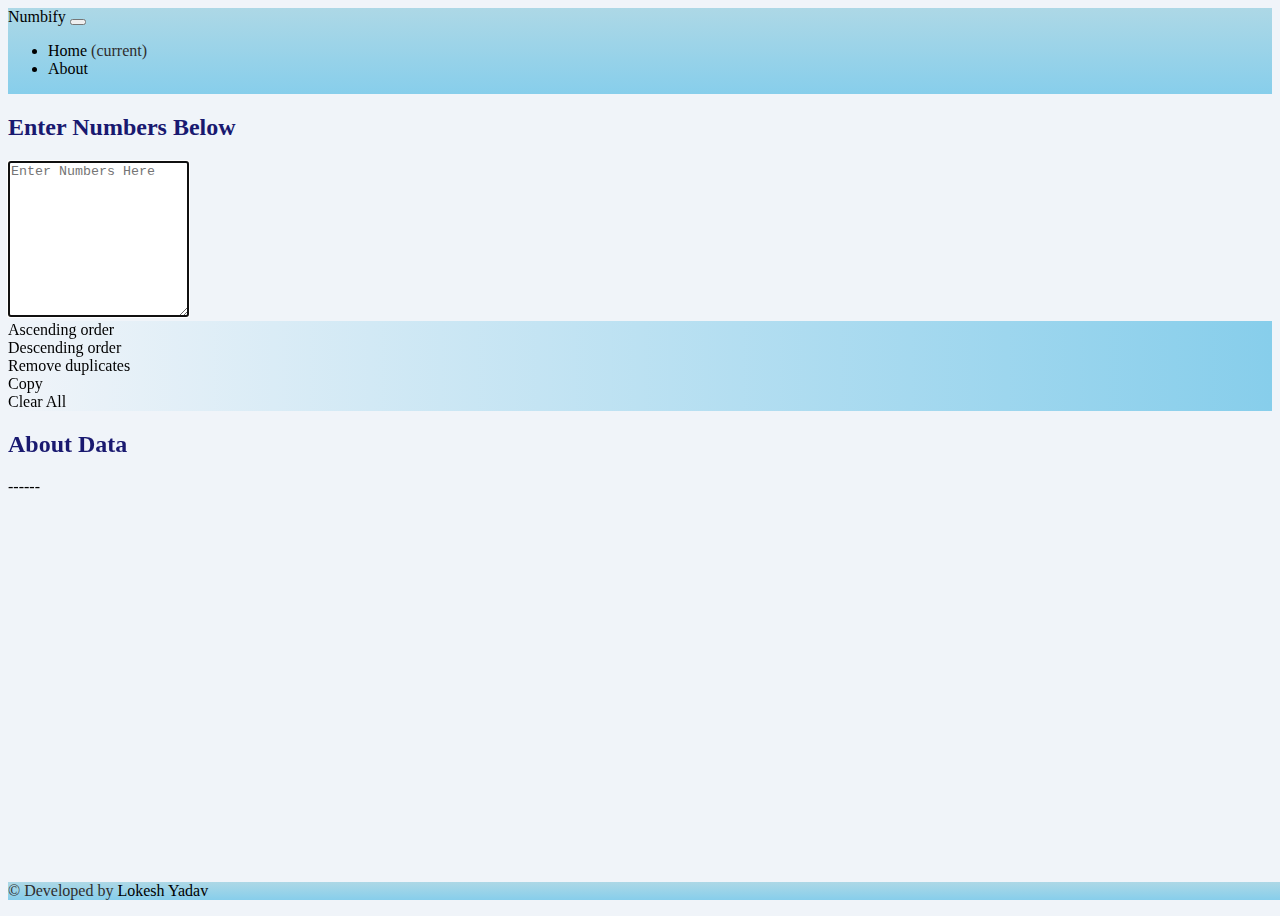
==== index.html @ 17174b69 "added files" ====
<!doctype html>
<html lang="en">
  <head>
  
    <meta charset="utf-8">
    <meta name="viewport" content="width=device-width, initial-scale=1, shrink-to-fit=no">


    <link rel="stylesheet" href="https://cdn.jsdelivr.net/npm/bootstrap@4.1.3/dist/css/bootstrap.min.css" integrity="sha384-MCw98/SFnGE8fJT3GXwEOngsV7Zt27NXFoaoApmYm81iuXoPkFOJwJ8ERdknLPMO" crossorigin="anonymous">
    <meta name="keywords" content="numeric data, numbers, arrange, ascending order, descending order, sum, length, average, copy, duplicates, data manipulation, dataset organization, calculations, online tool, short">
    <meta name="description" content="Discover a versatile online tool for effortlessly managing numeric data! Our website empowers you to swiftly arrange numbers in ascending or descending order, calculate sums, lengths, and averages with ease. Seamlessly copy all numbers or efficiently remove duplicates for streamlined data manipulation. Whether you're organizing datasets or simplifying calculations, our website offers a user-friendly experience for all your numerical needs.">

    <title>Numbify</title>
    <link rel="stylesheet" href="style.css">
  </head>
  <body>
    <nav class="navbar navbar-expand-lg">
    <!-- <nav class="navbar navbar-expand-lg navbar-light bg-light"> -->
        <a class="navbar-brand" href="#">Numbify</a>
        <button class="navbar-toggler" type="button" data-toggle="collapse" data-target="#navbarSupportedContent" aria-controls="navbarSupportedContent" aria-expanded="false" aria-label="Toggle navigation">
          <span class="navbar-toggler-icon"></span>
        </button>
      
        <div class="collapse navbar-collapse" id="navbarSupportedContent">
          <ul class="navbar-nav mr-auto">
            <li class="nav-item active">
              <a class="nav-link" href="#">Home <span class="sr-only">(current)</span></a>
            </li>
            <li class="nav-item active">
              <a class="nav-link" href="about.html">About <span class="sr-only"></span></a>
            </li>
          </ul>
          <form class="form-inline my-2 my-lg-0">
          </form>
        </div>
      </nav>
      <form>
        <div class="container">

            <div class="form-group">
                <!-- <label for="Textbox">Enter Numbers Below</label> -->
                <h2 class="my-4">Enter Numbers Below</h2>
                <textarea class="form-control" autofocus placeholder="Enter Numbers Here" oninput='onChangefun()'  id="Textbox" rows="10"></textarea>
            </div>
        </form>
        <p class="pb-3 mb-0 war lh-sm mx-2 dis-none" id="pra">
          
          To ensure accurate results, please input only numbers separated by single commas.
        </p>
        <div class="btn btn-primary my-2 mx-1">Ascending order</div>
        <div class="btn btn-primary my-2 mx-1">Descending order</div>
        <!-- <div class="btn btn-primary my-2 mx-1 max" id = "max">Maximum/Minimum</div> -->
        <!-- <div class="btn btn-primary my-2 mx-1 sum">Sum</div> -->
        <!-- <div class="btn btn-primary my-2 mx-1 length">Length</div> -->
        <div class="btn btn-primary my-2 mx-1 duplicat">Remove duplicates</div>
        <!-- <div class="btn btn-primary my-2 mx-1 average">Average</div> -->
        <div class="btn btn-primary my-2 mx-1 average copy" id="copy">Copy</div>
        <div class="btn btn-primary my-2 mx-1 clear">Clear All</div>


        
    </div>
    <div class="container sec-container">
      <h2 >About Data</h2>
      <!-- <h3 id="sumdata"></h3> -->
      <p id="aboutdata">------</p>
      <!-- <p id="avgdata"> </p> -->
    </div>



      <footer class="d-flex flex-wrap py-3  justify-content-center  footer border-top">
          <span class="mb-3 mb-md-0 justify-content-center">© Developed by<a href="https://www.linkedin.com/in/yadavnihar"> Lokesh Yadav</a> </span>

      </footer>
    <!-- </div> -->







    <script>
       
let Ascending = document.getElementsByClassName("btn")[0];
let Descending = document.getElementsByClassName("btn")[1];
let length = document.getElementsByClassName("length")[0]
let sum = document.getElementsByClassName("sum")[0]
let average = document.getElementsByClassName("average")[0]
let duplicat = document.getElementsByClassName("duplicat")[0]
// let orginal = document.getElementsByClassName("orginal")[0]
let clear = document.getElementsByClassName("clear")[0]
// let war = document.getElementsByClassName("war")[0]
var Textbox = document.getElementById("Textbox");
var pra = document.getElementById("pra");
// let max = document.getElementById("max")
var abtData = document.getElementById("aboutdata")

Textbox.addEventListener("input", function() {
  var text = Textbox.value;
  var hasConsecutiveCommas = text.match(/,,/); 
  var hasAlphabets = /[a-zA-Z]/.test(text); 

  if (hasConsecutiveCommas || hasAlphabets) {
 
      Textbox.style.borderColor = "red"; 
      pra.classList.remove("dis-none");
  } else {
    Textbox.style.borderColor = "initial";
    pra.classList.add("dis-none");
  }
});



function onChangefun(){


  let l = Textbox.value.split(",").filter(Number).length; 


                let values = Textbox.value.split(",").map(Number).filter(num => !isNaN(num)); 

            let sum = 0;

            for (let i = 0; i < values.length; i++) {
                sum += values[i];
            }
            let changeavg = (sum / l).toFixed(2)

           
        abtData.innerHTML = "<span class='text'>Total sum of numbers: </span><span class='variable'>" + sum + "</span><span class='text'>, Total count of numbers: </span><span class='variable'>" + l + "</span><span class='text'>, Average of numbers: </span><span class='variable'>" + changeavg + "</span>";
           
      
                 
                  

                

}




  // ******** Max/Min********

  // max.onclick = function() {
            
  //           let arr = Textbox.value.split(",")
  //           let max = Number.NEGATIVE_INFINITY;
  //     for(let i =0; i<=arr.length; i++){
  //       if (arr[i]> max){
  //         max = arr[i]
  //       }
  //     }
  //     min = Number.POSITIVE_INFINITY;
  //     for(let l =0; l<=arr.length; l++){
  //       if (arr[l] < min){
  //         min = arr[l]
  //       }
  //     }
  //     alert("Max: " + max + "  Min: " + min)

  //   };









          //  ******** Ascending ********
            Ascending.onclick = function() {
            
                let q ;
                if(Textbox.value.split(",")){
                  q = Textbox.value.split(",")
                }

                // else(Textbox.value.split(" "))
                // {
                //   q = Textbox.value.split(" ")
                // }
               
                
                function compare(x,y) {
                  return x - y
                }
                let p = q.sort(compare)
                Textbox.value = p
          };

          //  ******** Descending ********
          Descending.onclick = function() {
                let d = Textbox.value.split(",")
                function compare(x,y) {
                  return y - x
                }
                let k = d.sort(compare)
                Textbox.value = k
          };



          // ******** Remove Duplicate *******
          duplicat.onclick = function() {
            let arr = Textbox.value.split(",")  

            for (let i = 0; i <= arr.length - 1; i++) {
               for (let j = i + 1; j <= arr.length - 1; j++) {
                 if (arr[i] === arr[j]) {
                    arr.splice(j, 1);
                   j--;
                  }
                }
              }
            Textbox.value = arr

            // abtData.innerHTML = ""
            let l = Textbox.value.split(",").filter(Number).length; 


                let values = Textbox.value.split(",").map(Number).filter(num => !isNaN(num)); 

            let sum = 0;

            for (let i = 0; i < values.length; i++) {
                sum += values[i];
            }
            let changeavg = (sum / l).toFixed(2)

           
        abtData.innerHTML = "<span class='text'>Total sum of numbers: </span><span class='variable'>" + sum + "</span><span class='text'>, Total count of numbers: </span><span class='variable'>" + l + "</span><span class='text'>, Average of numbers: </span><span class='variable'>" + changeavg + "</span>";
         
          };

            // ******** Length *******

         



         

            // length.onclick = function() {
            //    let l = Textbox.value.split(",").filter(Number).length; // Filter out empty strings
            //    alert(l);
            //   };



      //   ******** SUM *******
     
                // sum.onclick = function() {
                //  let dd = Textbox.value.split(',').map(Number);
                //  let sum = 0;

                //   for (let i = 0; i < dd.length; i++) {
                //   sum += dd[i];
                //   }
                //   if (isNaN(sum)) {
                //   alert("Please enter valid numbers.");
                //   }
                //   else {
                //     alert("Sum: " + sum);
                //   }
                // };


                // ****** Average *******
          // var Textbox = document.getElementById("Textbox");
          // average.onclick = function() {
          //       let l = Textbox.value.split(",").filter(Number).length;
          //   let dd = Textbox.value.split(',').map(Number);
          //       let sum = 0
          //       for (let i = 0; i < dd.length; i++) {
             
                    
          //           sum += dd[i];
		      //       var numb = (sum/l)
          //         }
                 
          //     if (isNaN(sum)) {
          //         alert("Please Enter Valid Numbers.");
          //         }
          //         else {
              
			    //           alert("Average: " + numb.toFixed(2));
                  
          //         }
          //       };



                

                // ********** COPY *********

                document.getElementById("copy").addEventListener("click", function() {
                  let dataInput = document.getElementsByClassName("form-control")[0];
      
                  dataInput.select();
                  // dataInput.setSelectionRange(0, 99999); 
                  document.execCommand("copy");
                  // dataInput.setSelectionRange(0, 0);
                });

  clear.onclick = function(){
    Textbox.value = ""
    abtData.style.color = " #333333"
    abtData.innerHTML = "Enter Numbers"
  }
    </script>
   
  
    <script src="https://code.jquery.com/jquery-3.3.1.slim.min.js" integrity="sha384-q8i/X+965DzO0rT7abK41JStQIAqVgRVzpbzo5smXKp4YfRvH+8abtTE1Pi6jizo" crossorigin="anonymous"></script>
    <script src="https://cdn.jsdelivr.net/npm/popper.js@1.14.3/dist/umd/popper.min.js" integrity="sha384-ZMP7rVo3mIykV+2+9J3UJ46jBk0WLaUAdn689aCwoqbBJiSnjAK/l8WvCWPIPm49" crossorigin="anonymous"></script>
    <script src="https://cdn.jsdelivr.net/npm/bootstrap@4.1.3/dist/js/bootstrap.min.js" integrity="sha384-ChfqqxuZUCnJSK3+MXmPNIyE6ZbWh2IMqE241rYiqJxyMiZ6OW/JmZQ5stwEULTy" crossorigin="anonymous"></script>
  </body>
</html>
---- style.css ----
body {
    display: flex;
    flex-direction: column;
    min-height: 100vh;
    
  }
  .text {
    color: rgb(0,0,0);
    font-size: 18px;
  }

  .variable {
    color: blue;
    font-size: 20px;
  }

  
  footer{
    position: fixed;
    /* bottom: 0; */
    width: 100vw;
    z-index: 0;
    bottom: 0;
    padding: 0px;
    margin-bottom: 0 !important;
  }
    .btn{
       
        background-color: #ADD8E6;
        color: black;
        z-index: 1;
       
    }
    .btn:hover{
      background: linear-gradient(lightblue, skyblue);
      color: #191970;
    }
    
    .dis-none{
      display: none;
    }
    
    nav, footer{
      
      background: linear-gradient(to right,  lightblue, skyblue);
    }
    
    a{
      color: black;
      text-decoration: none;
      
    }
    a:hover{
      text-decoration: none;
      color: #191970;

    }
    h2{
      color: #191970;
    }
   span{
    color: rgb(47, 46, 46);
   }

   .btn{
    background: linear-gradient(to right, #f0f4f9, skyblue) ;
    color: black;
}
body{
  background-color:#f0f4f9;
}
nav, footer{
  background: linear-gradient(lightblue, skyblue);
}
footer{
  height: auto ;

}

#pra{
font-family: Google Sans,arial,sans-serif;
font-size: 18px;
 line-height: 20px;
 text-transform: capitalize;
 color: red;
}
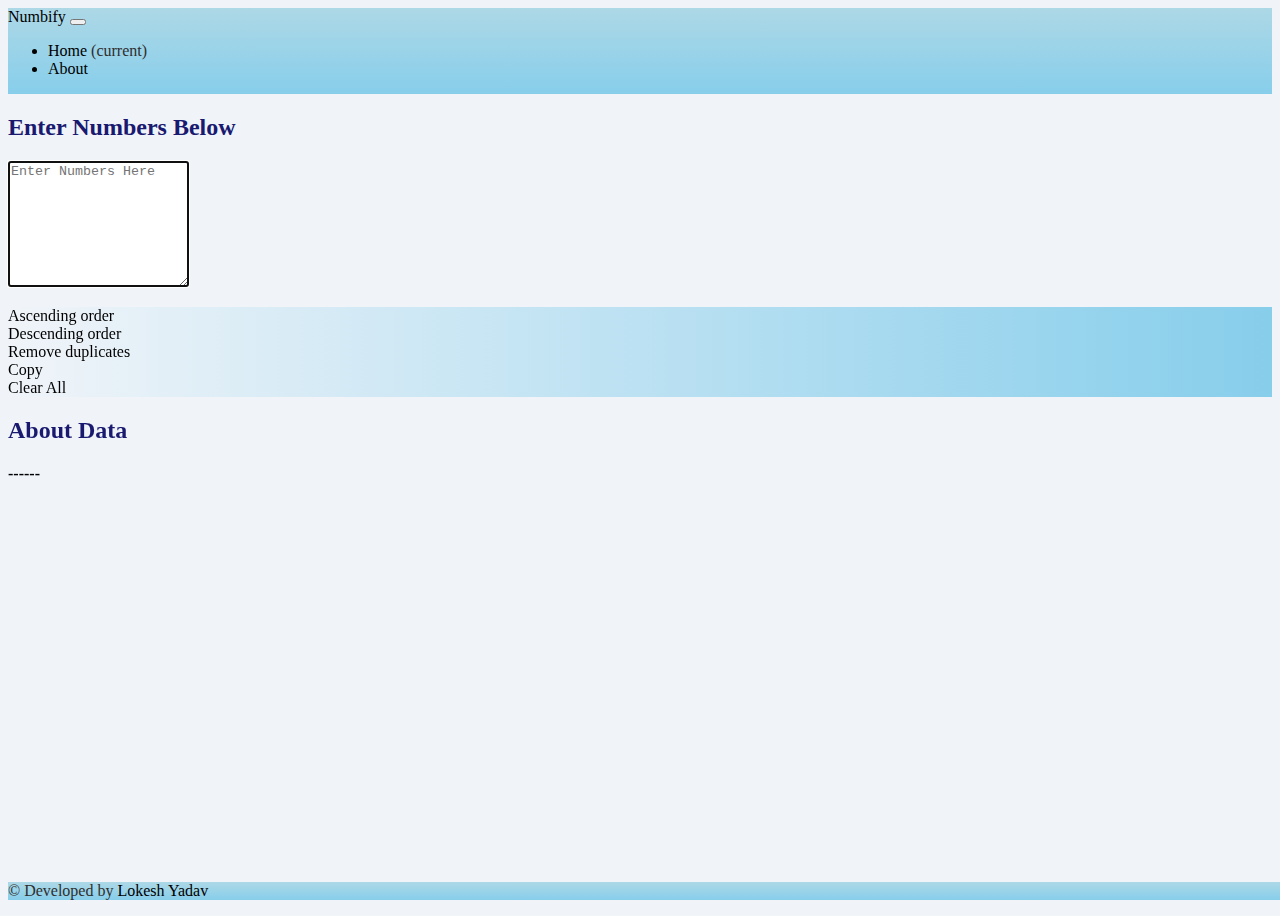
==== commit dc32eedb: "Update   index.html" ====
--- a/index.html
+++ b/index.html
@@ -39,14 +39,15 @@
 
             <div class="form-group">
                 <!-- <label for="Textbox">Enter Numbers Below</label> -->
-                <h2 class="my-4">Enter Numbers Below</h2>
-                <textarea class="form-control" autofocus placeholder="Enter Numbers Here" oninput='onChangefun()'  id="Textbox" rows="10"></textarea>
+                <h2 class="my-2">Enter Numbers Below</h2>
+                <textarea class="form-control" autofocus placeholder="Enter Numbers Here" oninput='onChangefun()'  id="Textbox" rows="8"></textarea>
             </div>
         </form>
-        <p class="pb-3 mb-0 war lh-sm mx-2 dis-none" id="pra">
+        <p class=" mb-0 war lh-sm mx-2 dis-none" id="pra">
           
           To ensure accurate results, please input only numbers separated by single commas.
         </p>
+        <p id="message" > </p>
         <div class="btn btn-primary my-2 mx-1">Ascending order</div>
         <div class="btn btn-primary my-2 mx-1">Descending order</div>
         <!-- <div class="btn btn-primary my-2 mx-1 max" id = "max">Maximum/Minimum</div> -->
@@ -63,16 +64,16 @@
     <div class="container sec-container">
       <h2 >About Data</h2>
       <!-- <h3 id="sumdata"></h3> -->
-      <p id="aboutdata">------</p>
-      <!-- <p id="avgdata"> </p> -->
+      <h4 id="aboutdata">------</h4>
+      <h4 id="compare"> </h4>
     </div>
 
 
 
-      <footer class="d-flex flex-wrap py-3  justify-content-center  footer border-top">
-          <span class="mb-3 mb-md-0 justify-content-center">© Developed by<a href="https://www.linkedin.com/in/yadavnihar"> Lokesh Yadav</a> </span>
-
-      </footer>
+    <footer class="d-flex flex-wrap  justify-content-center  footer border-top">
+      <span class="mb-3 mb-md-0 justify-content-center">© Developed by<a href="https://www.linkedin.com/in/yadavnihar"> Lokesh Yadav</a> </span>
+
+  </footer>
     <!-- </div> -->
 
 
@@ -96,6 +97,7 @@
 var pra = document.getElementById("pra");
 // let max = document.getElementById("max")
 var abtData = document.getElementById("aboutdata")
+var compare = document.getElementById("compare")
 
 Textbox.addEventListener("input", function() {
   var text = Textbox.value;
@@ -129,14 +131,32 @@
             }
             let changeavg = (sum / l).toFixed(2)
 
+            
+            let max = Number.NEGATIVE_INFINITY
+            let min = Number.POSITIVE_INFINITY
+            for(let i =0; i<=values.length -1 ; i++){
+              if(values[i] > max){
+                max = values[i]
+              }
+              if(min >values[i]){
+                min = values[i]
+              }
+            }
+            // console.log(max)
+
            
         abtData.innerHTML = "<span class='text'>Total sum of numbers: </span><span class='variable'>" + sum + "</span><span class='text'>, Total count of numbers: </span><span class='variable'>" + l + "</span><span class='text'>, Average of numbers: </span><span class='variable'>" + changeavg + "</span>";
-           
+        // abtData.innerHTML = "<span class='text'>Total sum of numbers: </span><span class='variable'>" + sum + "</span><span class='text'>, Total count of numbers: </span><span class='variable'>" + l + "</span><span class='text'>, Average of numbers: </span><span class='variable'>" + changeavg + "</span><span class='text'>Max:- </span><span class='variable'>" + max + "</span> ";
+           compare.innerHTML = "<span class='text'>Max:- </span><span class='variable'>" + max + "</span> <span class='text'>Min:- </span><span class='variable'>" + min + "</span>"
       
                  
                   
 
-                
+             if(Textbox.value == ""){
+              compare.innerHTML  = ""
+              abtData.innerHTML = ""
+             }   
+             
 
 }
 
@@ -179,18 +199,12 @@
                 if(Textbox.value.split(",")){
                   q = Textbox.value.split(",")
                 }
-
-                // else(Textbox.value.split(" "))
-                // {
-                //   q = Textbox.value.split(" ")
-                // }
-               
-                
                 function compare(x,y) {
                   return x - y
                 }
                 let p = q.sort(compare)
                 Textbox.value = p
+               
           };
 
           //  ******** Descending ********
@@ -311,7 +325,8 @@
   clear.onclick = function(){
     Textbox.value = ""
     abtData.style.color = " #333333"
-    abtData.innerHTML = "Enter Numbers"
+    abtData.innerHTML = "Enter Numbers "
+    compare.innerHTML = ""
   }
     </script>
    
@@ -321,4 +336,3 @@
     <script src="https://cdn.jsdelivr.net/npm/bootstrap@4.1.3/dist/js/bootstrap.min.js" integrity="sha384-ChfqqxuZUCnJSK3+MXmPNIyE6ZbWh2IMqE241rYiqJxyMiZ6OW/JmZQ5stwEULTy" crossorigin="anonymous"></script>
   </body>
 </html>
-  